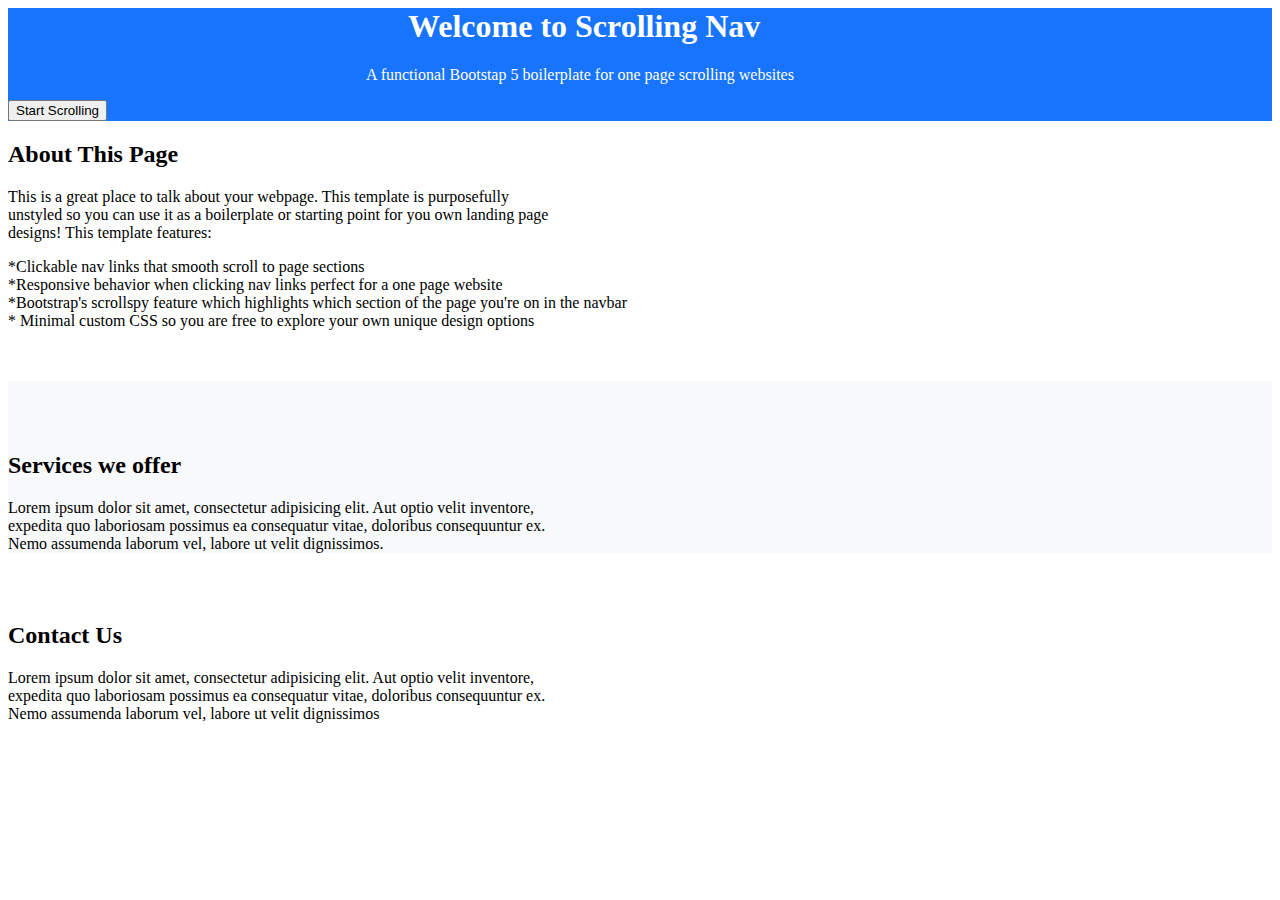
==== index.html @ cb2849aa "Added Header and text" ====
<html lang="en">
<head>
    <meta charset="UTF-8">
    <meta http-equiv="X-UA-Compatible" content="IE=edge">
    <meta name="viewport" content="width=device-width, initial-scale=1.0">
    <link rel="stylesheet" href="/css/style.css">
    <title>Start Bootstrap</title>
</head>
<body>
      <div class="container">
          <h1>Welcome to Scrolling Nav</h1>
          <p>A functional Bootstap 5 boilerplate for one page scrolling websites</p>
          <button id="button">Start Scrolling</button>

      </div>
    
    <div class="p1">
      <h2>About This Page</h2>
       <p>This is a great place to talk about your webpage. This template is purposefully<br>unstyled so you can use it as a boilerplate or starting point for you own landing page<br>designs! This template features:</p>
       
       <p>*Clickable nav links that smooth scroll to page sections<br>
       *Responsive behavior when clicking nav links perfect for a one page website<br>
        *Bootstrap's scrollspy feature which highlights which section of the page you're on in the navbar<br>
       *
       Minimal custom CSS so you are free to explore your own unique design options<br></p>
    </div>
   
<div class="p2">
    <h2>Services we offer</h2>
    <p>Lorem ipsum dolor sit amet, consectetur adipisicing elit. Aut optio velit inventore,<br> expedita quo laboriosam possimus ea consequatur vitae, doloribus consequuntur ex.<br> Nemo assumenda laborum vel, labore ut velit dignissimos.</p>
</div>
  <div class="p3">
    <h2>Contact Us</h2>
    <p>Lorem ipsum dolor sit amet, consectetur adipisicing elit. Aut optio velit inventore,<br> expedita quo laboriosam possimus ea consequatur vitae, doloribus consequuntur ex.<br> Nemo assumenda laborum vel, labore ut velit dignissimos</p>
  </div>
</body>
</html>
---- css/style.css ----
.p2{
padding-top: 51px;
 margin-top: 51px;
 padding-bottom: -51px;
 margin-bottom: -51px;
 background-color: #F8F9FA;
}
  .p3{
    padding-top: 50px;
    margin-top: 50px;
    margin-bottom: 50px;
    padding-right: 50px;
  }

  .container{
    background-color: #1874fd;
  }
   .container h1{
    color: white;
    padding-left: 200px;
    margin-left: 200px;
    margin-right: -200px;
    padding-right: -200px;
   }
    .container p{
        color: white;
        padding-left: 179px;
        margin-left: 179px;
        margin-right: -179px;
        padding-right: -179px;
    }
    .button{
        padding-right: 50px;
        margin-right: 50px;
        margin-left: 50px;
        padding-left: 50px;
    }
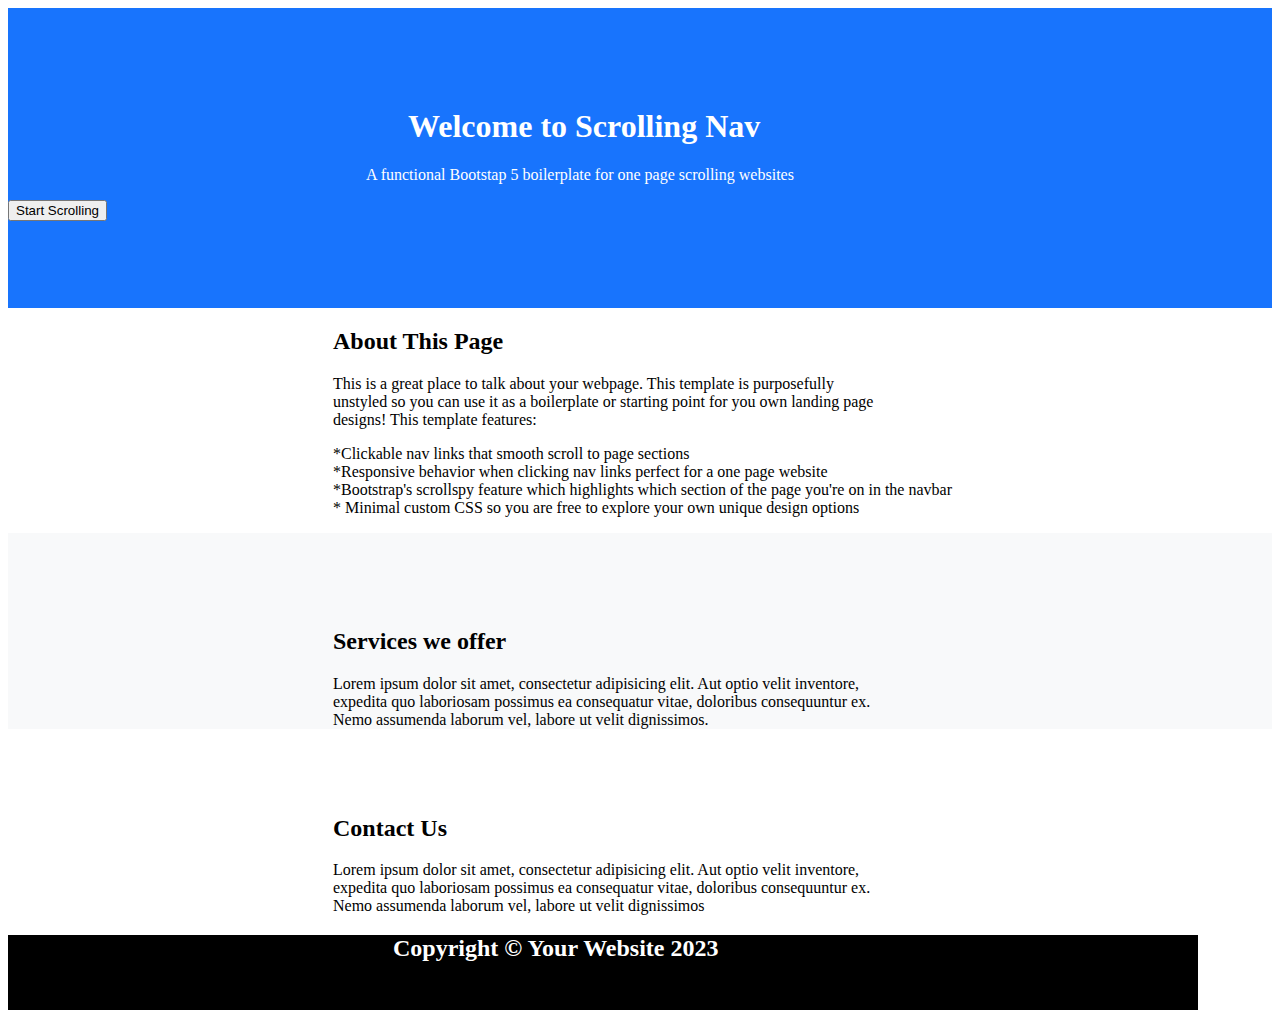
==== commit beca7aab: "Aligned text" ====
--- a/index.html
+++ b/index.html
@@ -33,5 +33,8 @@
     <h2>Contact Us</h2>
     <p>Lorem ipsum dolor sit amet, consectetur adipisicing elit. Aut optio velit inventore,<br> expedita quo laboriosam possimus ea consequatur vitae, doloribus consequuntur ex.<br> Nemo assumenda laborum vel, labore ut velit dignissimos</p>
   </div>
+  <div class="container2">
+    <h2>Copyright © Your Website 2023</h2>
+  </div>
 </body>
 </html>--- a/css/style.css
+++ b/css/style.css
@@ -1,26 +1,30 @@
+.p1{
+padding-left: 325px;
+}
+
 .p2{
-padding-top: 51px;
- margin-top: 51px;
- padding-bottom: -51px;
- margin-bottom: -51px;
+padding-top: 75px;
+padding-left: 325px;
  background-color: #F8F9FA;
 }
+
   .p3{
     padding-top: 50px;
-    margin-top: 50px;
-    margin-bottom: 50px;
-    padding-right: 50px;
+    padding-left: 325px;
   }
 
   .container{
     background-color: #1874fd;
-  }
+    height: 300px;
+ }
+
    .container h1{
     color: white;
     padding-left: 200px;
     margin-left: 200px;
     margin-right: -200px;
     padding-right: -200px;
+    padding-top: 100px;
    }
     .container p{
         color: white;
@@ -29,9 +33,18 @@
         margin-right: -179px;
         padding-right: -179px;
     }
+    
     .button{
-        padding-right: 50px;
-        margin-right: 50px;
-        margin-left: 50px;
+        padding-right: -50px;
         padding-left: 50px;
     }
+    .container2{
+        background-color: black;
+        width: 1190px;
+        height: 75px;
+      }
+
+   .container2 h2{
+   color: white;
+  padding-left: 385px;
+   }
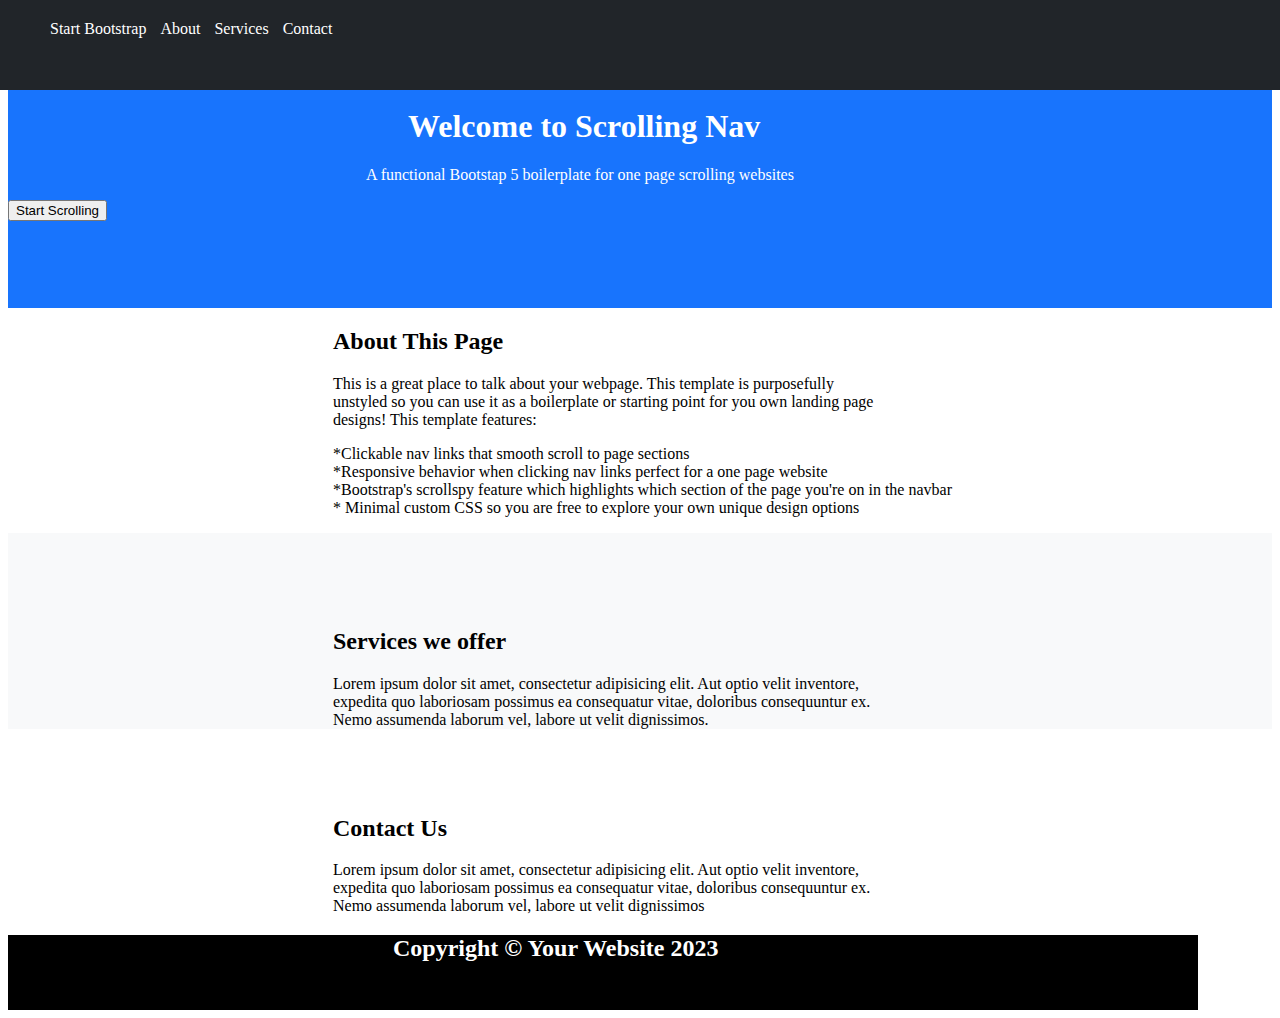
==== commit 12e5d2e3: "Added Navbar" ====
--- a/index.html
+++ b/index.html
@@ -7,7 +7,17 @@
     <title>Start Bootstrap</title>
 </head>
 <body>
-      <div class="container">
+    <div class="header">
+        <div class="nav">
+            <ul>
+            <li class="start-bootstrap"><a href="#">Start Bootstrap</a></li>
+            <li class="bootstrap-right"><a href="#">About</a></li>
+            <li class="bootstrap-right"><a href="#">Services</a></li>
+            <li class="bootstrap-right"><a href="#">Contact</a></li></div>
+            </ul>
+     </div> 
+    
+    <div class="container">
           <h1>Welcome to Scrolling Nav</h1>
           <p>A functional Bootstap 5 boilerplate for one page scrolling websites</p>
           <button id="button">Start Scrolling</button>
--- a/css/style.css
+++ b/css/style.css
@@ -1,3 +1,28 @@
+.header{
+    background-color: #212529;
+    position:absolute;
+    top: 0px;
+    left: 0px;
+    width: 100%;
+    height: 10vh;
+}
+.nav li{
+    color: white;
+    list-style-type: none;
+    display: inline;
+ 
+}
+.nav a{
+    text-decoration: none;
+    list-style-type: none;
+    display: inline;
+    color: white;
+    padding-left: 10px;
+}
+.nav{
+    margin-top: 20px;
+}
+
 .p1{
 padding-left: 325px;
 }
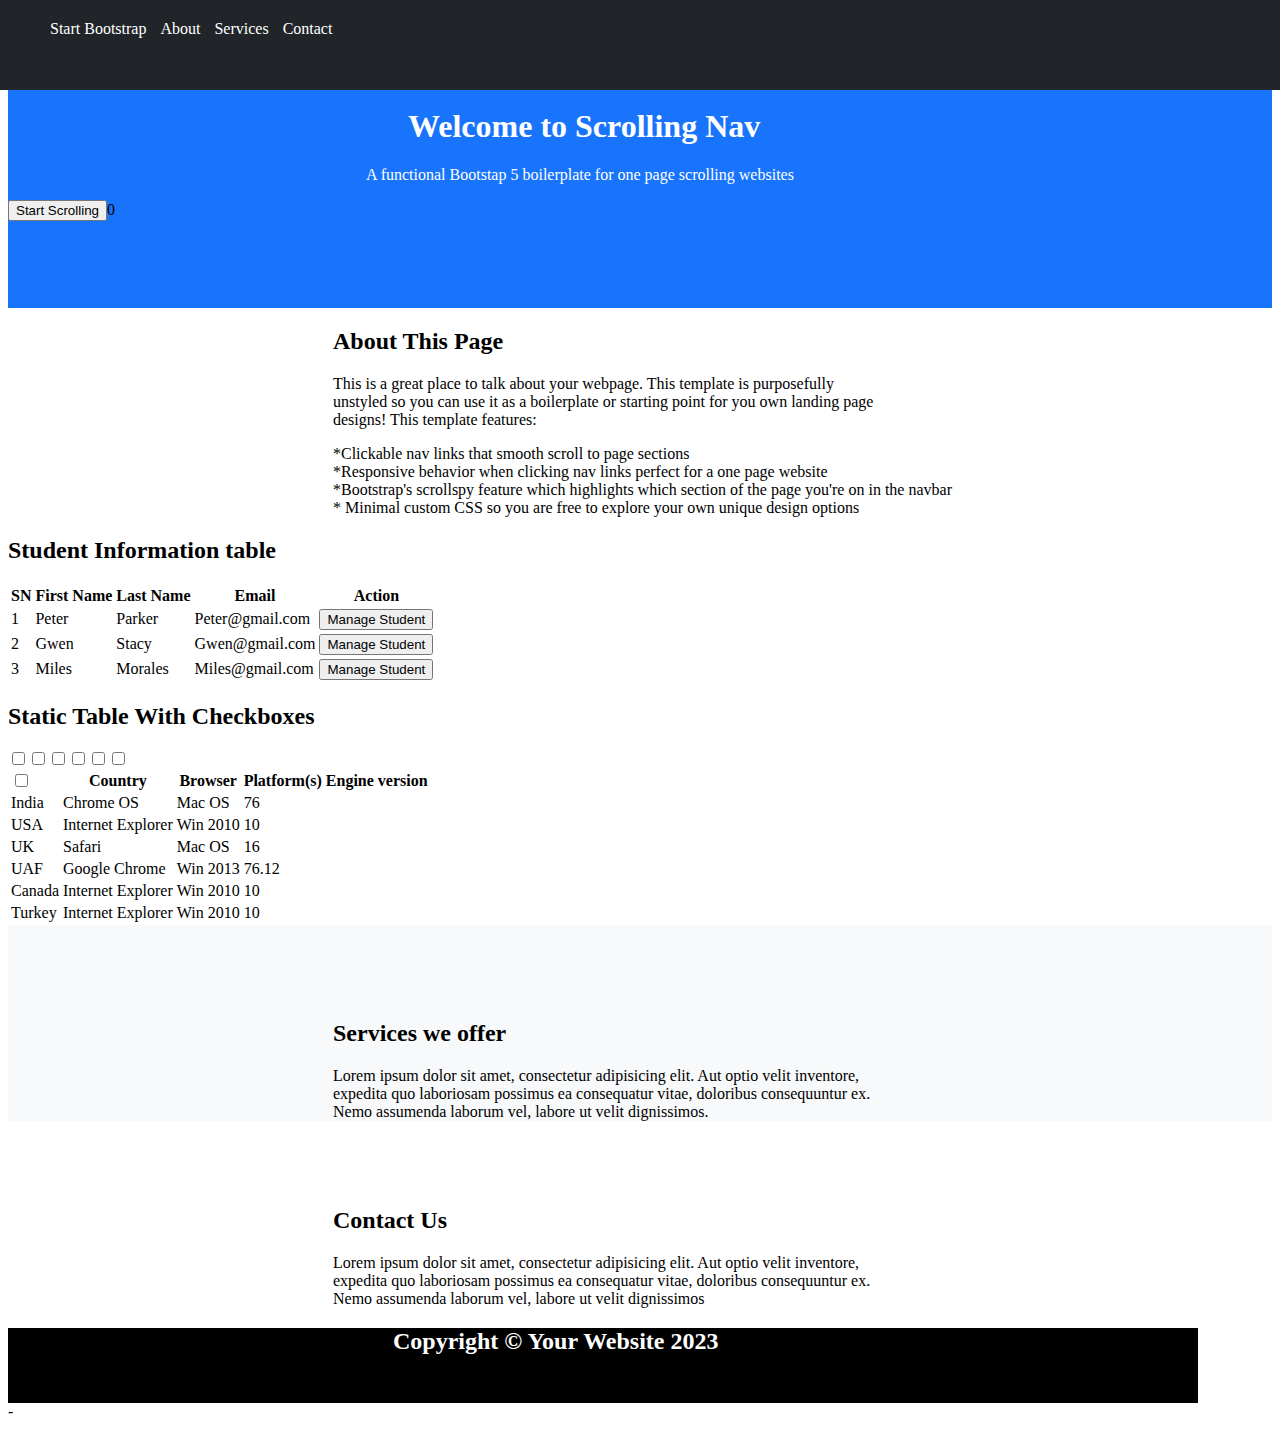
==== commit f10ed16b: "Added tables" ====
--- a/index.html
+++ b/index.html
@@ -4,8 +4,9 @@
     <meta http-equiv="X-UA-Compatible" content="IE=edge">
     <meta name="viewport" content="width=device-width, initial-scale=1.0">
     <link rel="stylesheet" href="/css/style.css">
-    <title>Start Bootstrap</title>
-</head>
+    <link href="https://cdn.jsdelivr.net/npm/bootstrap@5.0.2/dist/css/bootstrap.min.css" rel="stylesheet" integrity="sha384-EVSTQN3/azprG1Anm3QDgpJLIm9Nao0Yz1ztcQTwFspd3yD65VohhpuuCOmLASjC" crossorigin="anonymous">
+<script src="https://cdn.jsdelivr.net/npm/bootstrap@5.0.2/dist/js/bootstrap.bundle.min.js" integrity="sha384-MrcW6ZMFYlzcLA8Nl+NtUVF0sA7MsXsP1UyJoMp4YLEuNSfAP+JcXn/tWtIaxVXM" crossorigin="anonymous"></script>
+    </head>
 <body>
     <div class="header">
         <div class="nav">
@@ -20,7 +21,7 @@
     <div class="container">
           <h1>Welcome to Scrolling Nav</h1>
           <p>A functional Bootstap 5 boilerplate for one page scrolling websites</p>
-          <button id="button">Start Scrolling</button>
+          <button class="btn btn-light" type="button">Start Scrolling</button>0
 
       </div>
     
@@ -34,17 +35,214 @@
        *
        Minimal custom CSS so you are free to explore your own unique design options<br></p>
     </div>
-   
+           <div class="Information">
+            <h2 class="info">Student Information table</h2>
+            <table class="table table-bordered">
+                <thead>
+                    <tr>
+                    <th>
+                        SN
+                     <th>
+                     First Name
+                        </th>
+                   <th>
+                    Last Name
+                   </th>
+                   <th>
+                    Email
+                   </th>
+                    <th>
+                        Action
+                    </th>
+                </tr>
+                </thead>
+                <tbody>
+                    <tr class="table-primary">
+                    <td>
+                     1
+                    </td>            
+                    <td>
+                        Peter
+                        </td>
+                        <td>
+                           Parker 
+                        </td>
+                            <td>
+                               Peter@gmail.com
+                                </td>  
+                                <td>
+                                    <button class="btn btn-primary" type="button">Manage Student</button>
+                                 </td>
+                                </tr>
+                    <tr class="table-secondary">
+                    <td>
+                     2
+                    </td>            
+                    <td>
+                        Gwen
+                        </td>
+                        <td>
+                           Stacy
+                            </td>
+                            
+                            <td>
+                               Gwen@gmail.com
+                                </td> 
+                                <td>
+                                    <button class="btn btn-secondary" type="button">Manage Student</button>
+                                 </td>
+                </tr>
+            <tr class="table-info">
+            <td>
+             3
+            </td>            
+            <td>
+                Miles
+                </td>
+                <td>
+                   Morales
+                    </td>
+                    
+                    <td>
+                       Miles@gmail.com
+                        </td> 
+                        <td>
+                            <button class="btn btn-info" type="button">Manage Student</button>
+                         </td>
+        </tr>
+        </tbody>
+            </table>
+           </div>
+  <div class="Information">
+    <h2 class="info">Static Table With Checkboxes</h2>
+    <table class="table table-bordered">
+        <thead>
+            <tr>
+                <td><input type="checkbox" name="brand"></td>
+            <th>
+              Country
+             <th>
+            Browser
+                </th>
+           <th>
+           Platform(s)
+           </th>
+           <th>
+            Engine version
+           </th>
+        </tr>
+        </thead>
+        <tbody>
+            <tr class="table-primary">
+                <input type="checkbox" name="brand"></td> 
+            <td>
+             India
+            </td>            
+            <td>
+               Chrome OS
+                </td>
+                <td>
+                  Mac OS 
+                </td>
+                    <td>
+                 76
+                        </td>  
+                        </tr>
+            <tr class="table-secondary">
+                <input type="checkbox" name="brand"></td>
+            <td>
+             USA
+            </td>            
+            <td>
+                Internet Explorer
+                </td>
+                <td>
+                   Win 2010
+                    </td>
+                    
+                    <td>
+                     10
+                        </td> 
+        </tr>
+    <tr class="table-info">
+        <input type="checkbox" name="brand"></td>
+    <td>
+     UK
+    </td>            
+    <td>
+        Safari
+        </td>
+        <td>
+           Mac OS
+            </td>
+            
+            <td>
+               16
+                </td> 
+                <tr class="table-info">
+                    <input type="checkbox" name="brand"></td>
+                    <td>
+                     UAF
+                    </td>            
+                    <td>
+                       Google Chrome
+                        </td>
+                        <td>
+                           Win 2013
+                            </td>
+                            
+                            <td>
+                              76.12
+                                </td> 
+
+                                <tr class="table-info">
+                                    <input type="checkbox" name="brand"></td>
+                                    <td>
+                                     Canada
+                                    </td>            
+                                    <td>
+                                       Internet Explorer
+                                        </td>
+                                        <td>
+                                           Win 2010
+                                            </td>
+                                            
+                                            <td>
+                                              10
+                                                </td> 
+                                                
+                                                <tr class="table-info">
+                                                    <input type="checkbox" name="brand"></td>
+                                                    <td>
+                                                     Turkey
+                                                    </td>            
+                                                    <td>
+                                                      Internet Explorer
+                                                        </td>
+                                                        <td>
+                                                           Win 2010
+                                                            </td>
+                                                            
+                                                            <td>
+                                                              10
+                                                                </td> 
+                                       
+                
+</tr>
+</tbody>
+    </table>
+   </div>
+
 <div class="p2">
-    <h2>Services we offer</h2>
-    <p>Lorem ipsum dolor sit amet, consectetur adipisicing elit. Aut optio velit inventore,<br> expedita quo laboriosam possimus ea consequatur vitae, doloribus consequuntur ex.<br> Nemo assumenda laborum vel, labore ut velit dignissimos.</p>
+<h2>Services we offer</h2>
+<p>Lorem ipsum dolor sit amet, consectetur adipisicing elit. Aut optio velit inventore,<br> expedita quo laboriosam possimus ea consequatur vitae, doloribus consequuntur ex.<br> Nemo assumenda laborum vel, labore ut velit dignissimos.</p>
 </div>
-  <div class="p3">
-    <h2>Contact Us</h2>
-    <p>Lorem ipsum dolor sit amet, consectetur adipisicing elit. Aut optio velit inventore,<br> expedita quo laboriosam possimus ea consequatur vitae, doloribus consequuntur ex.<br> Nemo assumenda laborum vel, labore ut velit dignissimos</p>
-  </div>
-  <div class="container2">
-    <h2>Copyright © Your Website 2023</h2>
-  </div>
+<div class="p3">
+<h2>Contact Us</h2>
+<p>Lorem ipsum dolor sit amet, consectetur adipisicing elit. Aut optio velit inventore,<br> expedita quo laboriosam possimus ea consequatur vitae, doloribus consequuntur ex.<br> Nemo assumenda laborum vel, labore ut velit dignissimos</p>
+</div>
+<div class="container2">
+<h2>Copyright © Your Website 2023</h2>
+</div>-
 </body>
 </html>--- a/css/style.css
+++ b/css/style.css
@@ -73,3 +73,6 @@
    color: white;
   padding-left: 385px;
    }
+     .info{
+       font-weight: bold; 
+     }
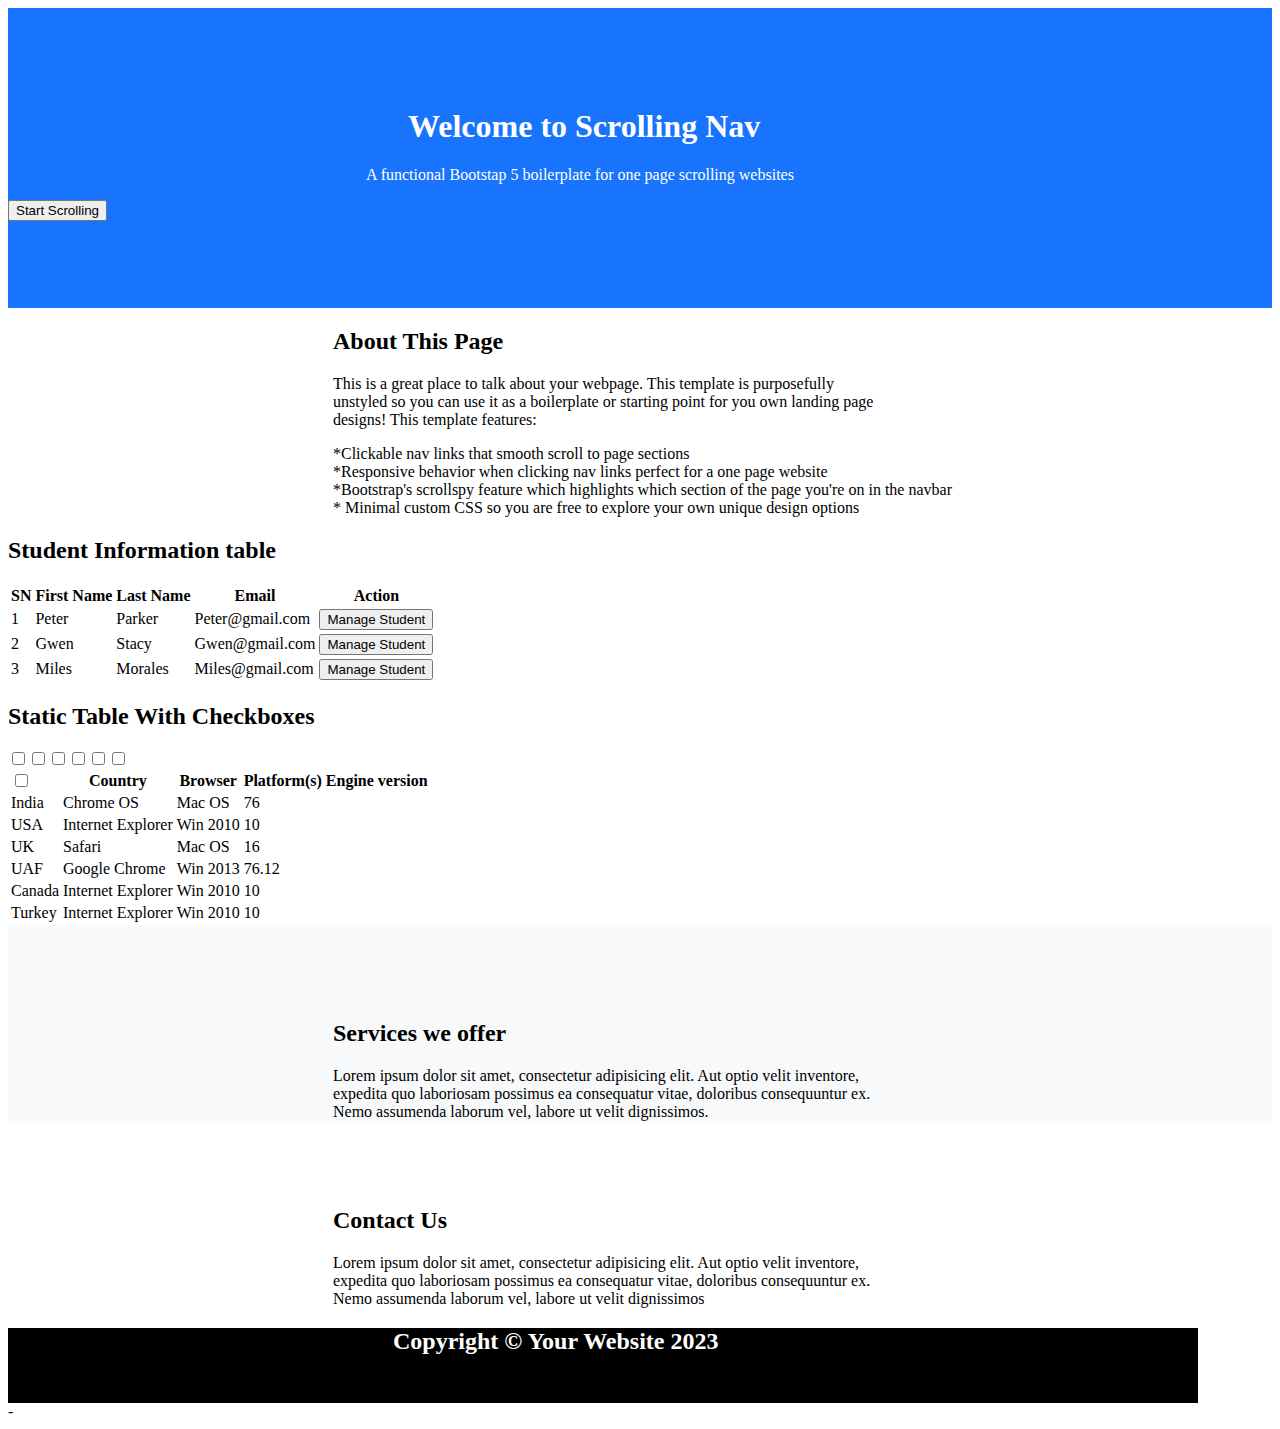
==== commit c39feca0: "Added table" ====
--- a/index.html
+++ b/index.html
@@ -8,21 +8,12 @@
 <script src="https://cdn.jsdelivr.net/npm/bootstrap@5.0.2/dist/js/bootstrap.bundle.min.js" integrity="sha384-MrcW6ZMFYlzcLA8Nl+NtUVF0sA7MsXsP1UyJoMp4YLEuNSfAP+JcXn/tWtIaxVXM" crossorigin="anonymous"></script>
     </head>
 <body>
-    <div class="header">
-        <div class="nav">
-            <ul>
-            <li class="start-bootstrap"><a href="#">Start Bootstrap</a></li>
-            <li class="bootstrap-right"><a href="#">About</a></li>
-            <li class="bootstrap-right"><a href="#">Services</a></li>
-            <li class="bootstrap-right"><a href="#">Contact</a></li></div>
-            </ul>
-     </div> 
-    
+   
+    </div>
     <div class="container">
           <h1>Welcome to Scrolling Nav</h1>
           <p>A functional Bootstap 5 boilerplate for one page scrolling websites</p>
-          <button class="btn btn-light" type="button">Start Scrolling</button>0
-
+          <button class="btn btn-light" type="button">Start Scrolling</button>
       </div>
     
     <div class="p1">
--- a/css/style.css
+++ b/css/style.css
@@ -76,3 +76,4 @@
      .info{
        font-weight: bold; 
      }
+    